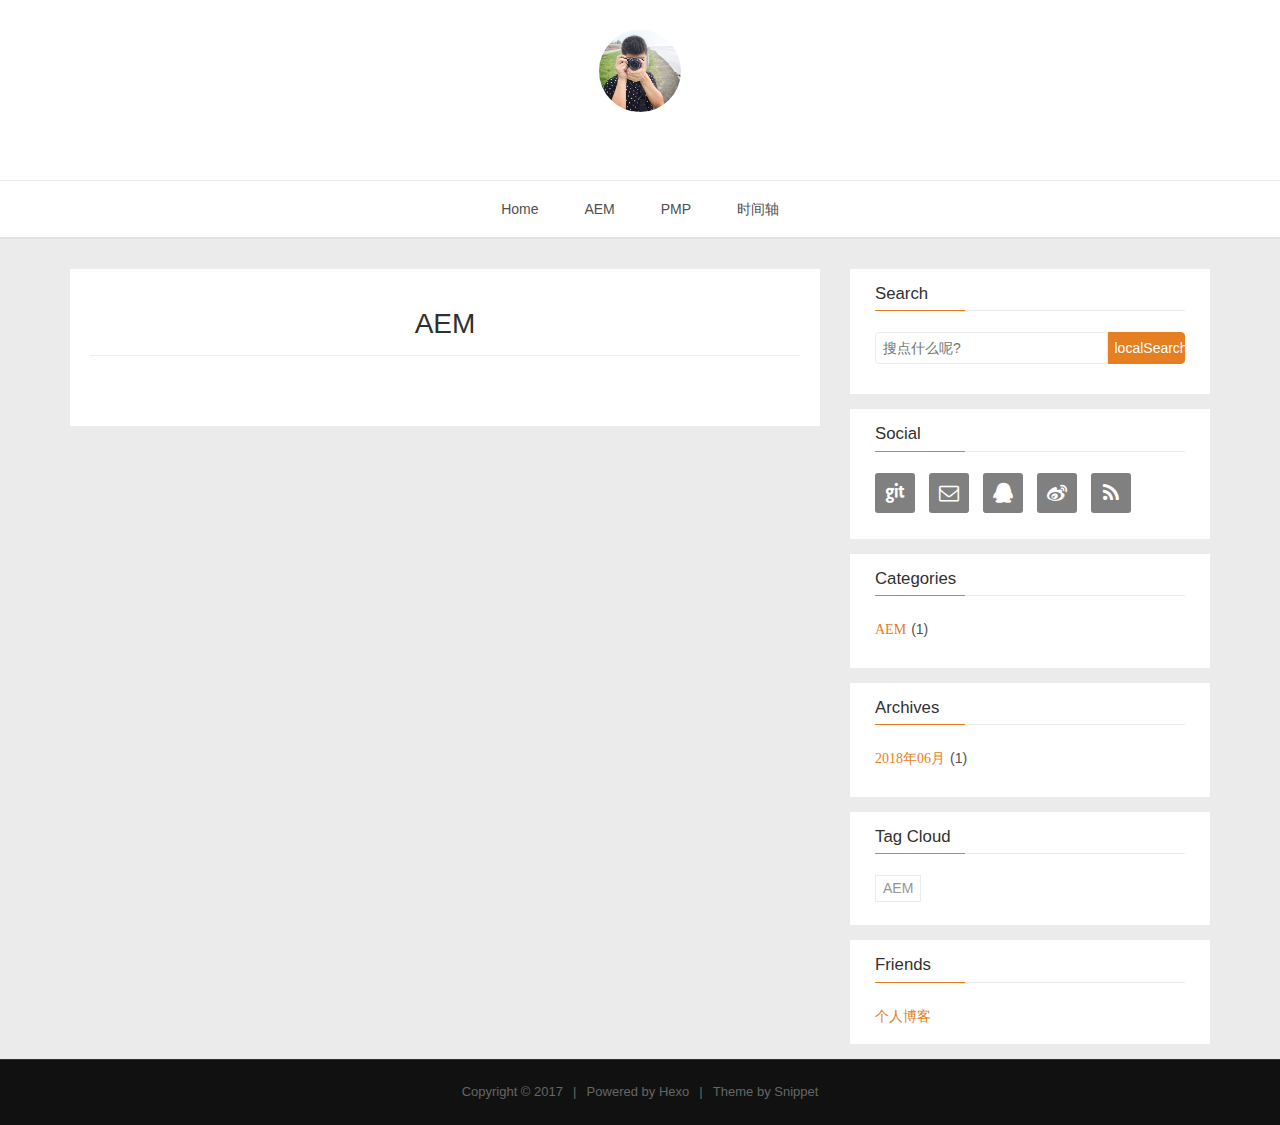
==== AEM/index.html @ 834d2e22 "Site updated: 2018-06-15 11:03:44" ====
<!DOCTYPE HTML>
<html lang="zh-Hans">
<head>
    <!--Setting-->
    <meta charset="UTF-8">
    <meta name="viewport" content="width=device-width, user-scalable=no, initial-scale=1.0, maximum-scale=1.0, minimum-scale=1.0">
    <meta http-equiv="X-UA-Compatible" content="IE=Edge,chrome=1">
    <meta http-equiv="Cache-Control" content="no-siteapp">
    <meta http-equiv="Cache-Control" content="no-transform">
    <meta name="renderer" content="webkit|ie-comp|ie-stand">
    <meta name="apple-mobile-web-app-capable" content="Felixの博客">
    <meta name="apple-mobile-web-app-status-bar-style" content="black">
    <meta name="format-detection" content="telephone=no,email=no,adress=no">
    <meta name="browsermode" content="application">
    <meta name="screen-orientation" content="portrait">
    <link rel="dns-prefetch" href="http://yoursite.com">
    <!--SEO-->





<meta name="robots" content="all" />
<meta name="google" content="all" />
<meta name="googlebot" content="all" />
<meta name="verify" content="all" />
    <!--Title-->


<title>AEM | Felixの博客</title>


    <link rel="alternate" href="/atom.xml" title="Felixの博客" type="application/atom+xml">


    <link rel="icon" href="/favicon.ico">

    



<link rel="stylesheet" href="/css/bootstrap.min.css?rev=3.3.7">
<link rel="stylesheet" href="/css/font-awesome.min.css?rev=4.5.0">
<link rel="stylesheet" href="/css/style.css?rev=@@hash">




    
	<div class="hide">
		<script type="text/javascript">
			var cnzz_protocol = (("https:" == document.location.protocol) ? " https://" : " http://");document.write(unescape("%3Cspan class='cnzz_stat_icon_1263868967 hide' %3E%3Cscript%20src%3D%22https%3A%2F%2Fs95.cnzz.com%2Fz_stat.php%3Fweb_id%3D1272564536%22%3E%3C%2Fscript%3E%3C/span%3E%3Cscript src='" + cnzz_protocol + "s19.cnzz.com/z_stat.php%3Fid%3D1263868967%26show%3Dpic1' type='text/javascript'%3E%3C/script%3E"));
		</script>
	</div>






    
</head>


<!--[if lte IE 8]>
<style>
    html{ font-size: 1em }
</style>
<![endif]-->
<!--[if lte IE 9]>
<div style="ie">你使用的浏览器版本过低，为了你更好的阅读体验，请更新浏览器的版本或者使用其他现代浏览器，比如Chrome、Firefox、Safari等。</div>
<![endif]-->

<body>
    <header class="main-header"  style="background-image:url(http://7xpw2b.com1.z0.glb.clouddn.com/hexo-sinppet/img/banner.jpg)"  >
    <div class="main-header-box">
        <a class="header-avatar" href="/" title='Felix Xu'>
            <img src="/img/avatar.jpg" alt="logo头像" class="img-responsive center-block">
        </a>
        <div class="branding">
        	<!--<h2 class="text-hide">Snippet主题,从未如此简单有趣</h2>-->
            
                 <img src="/img/branding.png" alt="Snippet 博客主题" class="img-responsive center-block">
            
    	</div>
    </div>
</header>
    <nav class="main-navigation">
    <div class="container">
        <div class="row">
            <div class="col-sm-12">
                <div class="navbar-header"><span class="nav-toggle-button collapsed" data-toggle="collapse" data-target="#main-menu" id="mnav">
                    <span class="sr-only"></span>
                        <i class="fa fa-bars"></i>
                    </span>
                </div>
                <div class="collapse navbar-collapse" id="main-menu">
                    <ul class="menu">
                        
                            <li role="presentation" class="text-center">
                                <a href="/"><i class="fa "></i>Home</a>
                            </li>
                        
                            <li role="presentation" class="text-center">
                                <a href="/categories/AEM/"><i class="fa "></i>AEM</a>
                            </li>
                        
                            <li role="presentation" class="text-center">
                                <a href="/categories/PMP/"><i class="fa "></i>PMP</a>
                            </li>
                        
                            <li role="presentation" class="text-center">
                                <a href="/archives/"><i class="fa "></i>时间轴</a>
                            </li>
                        
                    </ul>
                </div>
            </div>
        </div>
    </div>
</nav>
    <section class="content-wrap">
        <div class="container">
            <div class="row">
                <main class="col-md-8 main-content ">
                    <article class="post">
    <h1 class="post-head">AEM</h1>
    <div class="post-body">
        
    </div>
</article>
                </main>
                
                    
    <aside class="col-md-4 sidebar">
        
        
    <div class="widget">    
        <h3 class="title">Search</h3>
        <div id="search-form">
            <div id="result-mask" class="hide"></div>
            <div class="search-area">
                
                    <input id="search-key" type="search" autocomplete="off" placeholder="搜点什么呢?">
                    <button type="button" class="search-form-submit" id="search-local">localSearch</button>
                
                
            </div>
            <div id="result-wrap" class="hide">
                <div id="search-result"></div>
            </div>
            <div class="hide">
                <template id="search-tpl">
                    <div class="item">
                        <a href="/{path}" title="{title}">
                            <div class="title">{title}</div>
                            <div class="content">{content}</div>
                        </a>
                    </div>
                </template>
            </div>
        </div>
    </div>

        
        
    <div class="widget">
      <h3 class="title">Social</h3> 
        <div class="content social">
            
	            <a href="//github.com/xxfelix" rel="external nofollow" title="Github" target="_blank">
			    	<i class="git fa fa-git"></i>
			    </a>
            
	            <a href="mailto:xxfstronger@gmail.com" rel="external nofollow" title="邮箱" target="_blank">
			    	<i class="envelope-o fa fa-envelope-o"></i>
			    </a>
            
	            <a href="/" rel="external nofollow" title="联系QQ" target="_blank">
			    	<i class="qq fa fa-qq"></i>
			    </a>
            
	            <a href="/" rel="external nofollow" title="微博" target="_blank">
			    	<i class="weibo fa fa-weibo"></i>
			    </a>
            
	            <a href="/atom.xml" rel="external nofollow" title="RSS" target="_blank">
			    	<i class="feed fa fa-feed"></i>
			    </a>
            
        </div>
    </div>


        
        
    <div class="widget">
        <h3 class="title">Categories</h3>
        <ul class="category-list"><li class="category-list-item"><a class="category-list-link" href="/categories/AEM/"><i class="fa" aria-hidden="true">AEM</i></a><span class="category-list-count">1</span></li></ul>
    </div>


        
        
    <div class="widget">
      <h3 class="title">Archives</h3>
        <ul class="archive-list"><li class="archive-list-item"><a class="archive-list-link" href="/archives/2018/06/"><i class="fa" aria-hidden="true">2018年06月</i></a><span class="archive-list-count">1</span></li></ul>
    </div>


        
        
  <div class="widget">
    <h3 class="title">Tag Cloud</h3>
    <div class="content tag-cloud">
        <a href="/tags/AEM/" style="font-size: 10px;">AEM</a>
    </div>
  </div>


        
        
    <div class="widget">
        <h3 class="title">Friends</h3>
        <div class="content friends-link">
        
            <a href="http://xxfelix.github.io" class="fa" target="_blank">个人博客</a>
        
        </div>
    </div>


        
    </aside>

                
            </div>
        </div>
    </section>
    <footer class="main-footer">
    <div class="container">
        <div class="row">
        </div>
    </div>
</footer>

<!--<a id="toc-btn">
    <i class="fa fa-bars"></i>
</a>-->

<a id="back-to-top" class="icon-btn hide">
	<i class="fa fa-chevron-up"></i>
</a>




    <div class="copyright">
    <div class="container">
        <div class="row">
            <div class="col-sm-12"> 
                <span>Copyright &copy; 2017
                </span> | 
                <span>
                    Powered by <a href="//hexo.io" class="copyright-links" target="_blank" rel="nofollow">Hexo</a>
                </span> | 
                <span>
                    Theme by <a href="//github.com/shenliyang/hexo-theme-snippet.git" class="copyright-links" target="_blank" rel="nofollow">Snippet</a>
                </span>
            </div>
        </div>
    </div>
</div>



	<script src="/js/search.js?rev=@@hash"></script>


<script src="/js/app.js?rev=@@hash"></script>


</body>
</html>
---- css/style.css ----
/*! style.css v1.2.0 | MIT License | github.com/shenliyang */
/*====================================================
    COLOR VARIABLE FOR THEME
====================================================*/
/* _variable.less */
/*====================================================
    MIXINS FOR THEME
====================================================*/
/* _mixins.less */
@-webkit-keyframes masked-animation {
  0% {
    background-position: 0 0;
  }
  to {
    background-position: -100% 0;
  }
}
@keyframes masked-animation {
  0% {
    background-position: 0 0;
  }
  to {
    background-position: -100% 0;
  }
}
/*====================================================
    common styles
====================================================*/
html {
  color: #505050;
  line-height: 1.75em;
  background: #ebebeb;
  position: relative;
  font-family: "Helvetica Neue", Helvetica, Arial, "Hiragino Sans GB", "Hiragino Sans GB W3", "WenQuanYi Micro Hei", "Microsoft YaHei UI", "Microsoft YaHei", sans-serif;
}
body {
  color: #505050;
  line-height: 1.75em;
  background: #ebebeb;
  position: relative;
  font-family: "Helvetica Neue", Helvetica, Arial, "Hiragino Sans GB", "Hiragino Sans GB W3", "WenQuanYi Micro Hei", "Microsoft YaHei UI", "Microsoft YaHei", sans-serif;
}
h1,
h2,
h3,
h4,
h5,
h6 {
  font-weight: 400;
  color: #303030;
}
h1 {
  font-size: 2em;
}
h2 {
  font-size: 1.5em;
}
h3 {
  font-size: 1.2em;
}
h4 {
  font-size: 1em;
}
h5 {
  font-size: 0.75em;
}
h6 {
  font-size: 0.5em;
}
a {
  color: #e67e22;
  outline: none;
}
a:hover {
  color: #e67e22;
}
a:active {
  outline: none;
}
a:focus {
  outline: none;
}
a img {
  outline: none;
}
.btn {
  padding: 7px 14px;
  -webkit-border-radius: 2px;
  -moz-border-radius: 2px;
  border-radius: 2px;
}
.btn-default {
  border: 1px solid #e67e22;
  background: #e67e22;
  color: #fff;
  -webkit-transition: all 0.2s ease-in-out;
  transition: all 0.2s ease-in-out;
}
.btn-default:hover {
  border: 1px solid #303030;
  background: #303030;
  color: #fff;
}
.btn-default:focus {
  outline: none;
}
.btn-default[disabled] {
  border: 1px solid #303030;
  background: #303030;
  color: #fff;
}
input[type="search"] {
  box-sizing: border-box;
  width: 75%;
  height: 32px;
  line-height: 16px;
  padding: 7px 11px 7px 7px;
  border-radius: 4px 0 0 4px;
  margin-bottom: 1em;
  border: 1px solid #ebebeb;
  -webkit-transition: all 0.2s;
  transition: all 0.2s;
}
input[type="search"]:focus {
  border: 1px solid #e67e22;
  outline: none;
}
input[type="text"] {
  padding: 7px 7px;
  border: 1px solid #ebebeb;
  -webkit-border-radius: 2px;
  -moz-border-radius: 2px;
  border-radius: 2px;
  -webkit-transition: all 0.2s;
  transition: all 0.2s;
}
input[type="text"]:focus {
  border: 1px solid #e67e22;
  outline: none;
}
input[type="url"] {
  padding: 7px 7px;
  border: 1px solid #ebebeb;
  -webkit-border-radius: 2px;
  -moz-border-radius: 2px;
  border-radius: 2px;
  -webkit-transition: all 0.2s;
  transition: all 0.2s;
}
input[type="url"]:focus {
  border: 1px solid #e67e22;
  outline: none;
}
input[type="email"] {
  padding: 7px 7px;
  border: 1px solid #ebebeb;
  -webkit-border-radius: 2px;
  -moz-border-radius: 2px;
  border-radius: 2px;
  -webkit-transition: all 0.2s;
  transition: all 0.2s;
}
input[type="email"]:focus {
  border: 1px solid #e67e22;
  outline: none;
}
textarea {
  padding: 7px 7px;
  border: 1px solid #ebebeb;
  -webkit-border-radius: 2px;
  -moz-border-radius: 2px;
  border-radius: 2px;
  -webkit-transition: all 0.2s;
  transition: all 0.2s;
}
textarea:focus {
  border: 1px solid #e67e22;
  outline: none;
}
blockquote {
  border-left: 4px solid #e67e22;
  background-color: #f9f9f9;
}
pre {
  padding: 0;
  background: none;
  border: none;
}
::-moz-selection {
  color: #fff;
  background: #e67e22;
  text-shadow: none;
}
::selection {
  color: #fff;
  background: #e67e22;
  text-shadow: none;
}
.ie {
  position: fixed;
  z-index: 9999;
  left: 0;
  top: 0;
  width: 100%;
  height: 70px;
  text-align: center;
  line-height: 70px;
  background-color: #f9f9f9;
  color: #f0ad4e;
  border-bottom: 1px solid #303030;
  text-overflow: ellipsis;
  overflow: hidden;
  white-space: nowrap;
}
#process {
  position: fixed;
  width: 0;
  height: 2px;
  background-color: #e67e22;
  top: -1px;
  left: 0;
  -webkit-border-radius: 2px;
  -moz-border-radius: 2px;
  border-radius: 2px;
  -webkit-transition: width 1s ease;
  transition: width 1s ease;
  z-index: 99;
}
.carousel {
  margin-bottom: 20px;
}
.carousel img {
  width: 100%;
}
/*====================================================
    header
====================================================*/
.main-header {
  position: relative;
  text-align: center;
  line-height: 0;
  height: 180px;
  width: 100%;
  background: #fff url(http://7xpw2b.com1.z0.glb.clouddn.com/hexo-sinppet/img/banner.jpg);
  background-repeat: repeat;
  background-attachment: fixed;
  overflow: hiddle;
}
.main-header .banneriframe {
  width: 100%;
  height: 100%;
  border-width: 0px;
}
.main-header .main-header-box {
  position: relative;
  width: 100%;
  padding-top: 30px;
}
.main-header .main-header-box a.header-avatar img {
  width: 82px;
  height: 82px;
  max-width: 100%;
  border-radius: 50%;
}
.main-header .main-header-box a.header-avatar:hover {
  text-decoration: none;
}
.main-header .main-header-box .branding {
  padding-top: 15px;
}
.main-header .main-header-box .branding h2 {
  font-family: "STXingkai", "KaiTi", "Microsoft YaHei", "SimSun", sans-serif;
  width: 320px;
  margin: 0 auto;
  letter-spacing: 3px;
  color: #e67e22;
  text-overflow: ellipsis;
  overflow: hidden;
  white-space: nowrap;
  background-image: -webkit-linear-gradient(left, #cddc39, #e67e22 25%, #cddc39 50%, #e67e22 75%, #cddc39) !important;
  -webkit-text-fill-color: transparent!important;
  -webkit-background-clip: text!important;
  background-size: 200% 100%!important;
  animation: masked-animation 2s infinite linear !important;
}
.main-header .main-header-box .branding h2:hover {
  animation: masked-animation 1s infinite linear !important;
  text-decoration: none;
}
.home-template .main-header {
  padding-top: 62px;
  padding-bottom: 62px;
  background-repeat: no-repeat;
  background-position: center 20%;
  -webkit-background-size: cover;
  background-size: cover;
}
/* main-navigation */
.main-navigation {
  text-align: center;
  background: #fff;
  border-top: 1px solid #ebebeb;
  margin-bottom: 30px;
  border-bottom: 2px solid #e1e1e1;
}
.main-navigation .menu {
  padding: 0;
  margin: 0;
}
.main-navigation .menu li {
  list-style: none;
  display: inline-block;
  position: relative;
}
.main-navigation .menu li a {
  color: #505050;
  line-height: 4em;
  display: block;
  padding: 0 21px;
}
.main-navigation .menu li:hover > a {
  color: #e67e22;
  text-decoration: none;
}
.main-navigation .menu li:hover ul {
  visibility: visible;
  opacity: 1;
  filter: alpha(opacity=100);
  top: 100%;
}
.main-navigation .menu li ul {
  visibility: hidden;
  background: #fff;
  text-align: left;
  padding: 7px 0px;
  margin: 0;
  position: absolute;
  left: 0;
  top: 120%;
  width: 200px;
  z-index: 999;
  opacity: 0;
  filter: alpha(opacity=0);
  -webkit-transition: all 0.2s ease;
  transition: all 0.2s ease;
}
.main-navigation .menu li ul li {
  display: block;
  margin: 0;
}
.main-navigation .menu li ul li a {
  line-height: 2.5em;
  color: #505050;
}
.main-navigation .menu li ul:hover > a {
  color: #e67e22;
}
.main-navigation .menu li.nav-current {
  border-bottom: 2px solid #e67e22;
  margin-bottom: -2px;
}
.main-navigation .navbar-header {
  text-align: center;
}
.main-navigation .navbar-header i {
  height: 56px;
  line-height: 56px;
  font-size: 2em;
  cursor: pointer;
}
/*====================================================
    main post area
====================================================*/
#main {
  background: #fff;
  padding: 10px 0;
}
.post {
  padding: 20px;
  background: #fff;
  margin-bottom: 15px;
  position: relative;
  overflow: hidden;
}
.post .featured {
  position: absolute;
  background: #e67e22;
  color: #fff;
  text-align: center;
  top: -12px;
  right: -32px;
  width: 80px;
  height: 40px;
  line-height: 54px;
  transform: rotate(45deg);
}
.post .featured i {
  transform: rotate(-45deg);
}
.post .post-head {
  margin-bottom: 0.5em;
  text-align: center;
}
.post .post-head .post-title {
  font-size: 1.5em;
  line-height: 1.35em;
  margin: 0;
}
.post .post-head .post-title a {
  color: #303030;
}
.post .post-head .post-title a:hover {
  text-decoration: none;
  color: #e67e22;
}
.post .post-head .post-title a:focus {
  text-decoration: none;
  color: #e67e22;
}
.post .post-head p.warning {
  color: #f0ad4e;
}
.post .post-head .post-meta {
  color: #959595;
  margin: 5px 0;
}
.post .post-head .post-meta span {
  margin-right: 5px;
  white-space: nowrap;
}
.post .post-head .post-meta span a {
  color: #959595;
  margin-left: 3px;
}
.post .post-head .post-meta span a:hover {
  color: #e67e22;
}
.post .post-media {
  position: relative;
  margin-right: 15px;
  width: 220px;
  height: 160px;
  float: left;
  overflow: hidden;
}
.post .post-media img {
  width: 100%;
  height: 100%;
}
.post .post-content .home-post-head {
  text-align: left;
}
.post .post-content p.brief {
  overflow: hidden;
  color: #666666;
}
.post .post-body {
  margin-top: 15px;
  padding: 25px 0;
  border-top: 1px solid #eee;
  overflow: hidden;
}
.post .post-body p {
  font-size: 1em;
  line-height: 1.5;
}
.post .post-body p img {
  max-width: 100%;
}
.post .post-footer {
  margin-top: 15px;
  padding-top: 15px;
  border-top: 1px solid #ebebeb;
}
.post .post-footer .tag-list {
  color: #959595;
  line-height: 28px;
}
.post .post-footer .tag-list .post-meta {
  margin-top: 5px;
}
.post .post-footer .tag-list .post-meta .fa-wrap {
  margin-right: 10px;
}
.post .post-footer .tag-list .tags-meta a:nth-child(n+2) {
  margin-left: 4px;
}
.post .post-footer .tag-list a {
  color: #959595;
}
.post .post-footer .tag-list a:hover {
  color: #e67e22;
}
.post .post-footer .post-permalink {
  text-align: right;
}
/*====================================================
  main post content
====================================================*/
.post-content {
  font: 400 16px/1.62 "Georgia", "Xin Gothic", "Hiragino Sans GB", "Droid Sans Fallback", "Microsoft YaHei", sans-serif;
  color: #333;
}
.post-content h1 {
  font-family: "Georgia", "Xin Gothic", "Hiragino Sans GB", "Droid Sans Fallback", "Microsoft YaHei", "SimSun", sans-serif;
  color: #333;
  font-size: 1.8em;
  margin: 0.67em 0;
}
.post-content h2 {
  font-family: "Georgia", "Xin Gothic", "Hiragino Sans GB", "Droid Sans Fallback", "Microsoft YaHei", "SimSun", sans-serif;
  color: #333;
  font-size: 1.5em;
  margin: 0.83em 0;
}
.post-content h3 {
  font-family: "Georgia", "Xin Gothic", "Hiragino Sans GB", "Droid Sans Fallback", "Microsoft YaHei", "SimSun", sans-serif;
  color: #333;
  font-size: 1.17em;
  margin: 1em 0;
}
.post-content h4 {
  font-family: "Georgia", "Xin Gothic", "Hiragino Sans GB", "Droid Sans Fallback", "Microsoft YaHei", "SimSun", sans-serif;
  color: #333;
  font-size: 1em;
  margin: 1.6em 0 1em 0;
}
.post-content h5 {
  font-family: "Georgia", "Xin Gothic", "Hiragino Sans GB", "Droid Sans Fallback", "Microsoft YaHei", "SimSun", sans-serif;
  color: #333;
  font-size: 1em;
  margin: 1.6em 0 1em 0;
}
.post-content h6 {
  font-family: "Georgia", "Xin Gothic", "Hiragino Sans GB", "Droid Sans Fallback", "Microsoft YaHei", "SimSun", sans-serif;
  color: #333;
  font-size: 1em;
  margin: 1.6em 0 1em 0;
  font-weight: 500;
}
.post-content > h1 {
  margin-top: 0;
  font-size: 2em;
}
.post-content p {
  font-size: 15px;
}
.post-content a {
  word-wrap: break-word;
}
.post-content a img {
  border: none;
}
.post-content strong {
  font-weight: 700;
  color: #333;
}
.post-content b {
  font-weight: 700;
  color: #333;
}
.post-content em {
  font-style: italic;
  color: #333;
}
.post-content i {
  font-style: italic;
  color: #333;
}
.post-content img {
  max-width: 100%;
  height: auto;
  margin: 0.2em 0;
}
.post-content figure {
  position: relative;
  clear: both;
  outline: 0;
  margin: 10px 0;
}
.post-content figure img {
  display: block;
  max-width: 100%;
  margin: auto auto 4px;
  -moz-box-sizing: border-box;
  -webkit-box-sizing: border-box;
  box-sizing: border-box;
}
.post-content figure figcaption {
  position: relative;
  width: 100%;
  text-align: center;
  left: 0;
  margin-top: 10px;
  font-weight: 400;
  font-size: 14px;
  color: #666666;
}
.post-content figure figcaption a {
  text-decoration: none;
  color: #666666;
}
.post-content figure iframe {
  margin: auto;
}
.post-content hr {
  border-top: #dededc 1px solid;
}
.post-content blockquote {
  margin: 0 0 1.64em 0;
  border-left: 3px solid #e67e22;
  padding-left: 12px;
  color: #666666;
}
.post-content blockquote a {
  color: #666666;
}
.post-content ul {
  margin: 0 0 24px 6px;
  padding-left: 16px;
  list-style-type: square;
}
.post-content ol {
  margin: 0 0 24px 6px;
  padding-left: 16px;
  list-style-type: decimal;
}
.post-content li {
  margin-bottom: 0.2em;
}
.post-content li ul {
  margin-top: 0;
  margin-bottom: 0;
  margin-left: 14px;
  list-style-type: disc;
}
.post-content li ul ul {
  list-style-type: circle;
}
.post-content li ol {
  margin-top: 0;
  margin-bottom: 0;
  margin-left: 14px;
}
.post-content li p {
  margin: 0.4em 0 0.6em;
}
.post-content .unstyled {
  list-style-type: none;
  margin: 0;
  padding: 0;
}
.post-content code {
  color: #808080;
  font-size: 0.96em;
  background-color: #f9f9f9;
  padding: 1px 2px;
  border: 1px solid #dadada;
  -webkit-border-radius: 2px;
  -moz-border-radius: 2px;
  border-radius: 2px;
  font-family: Menlo, Monaco, Consolas, "Courier New", monospace;
  word-wrap: break-word;
}
.post-content tt {
  color: #808080;
  font-size: 0.96em;
  background-color: #f9f9f9;
  padding: 1px 2px;
  border: 1px solid #dadada;
  -webkit-border-radius: 2px;
  -moz-border-radius: 2px;
  border-radius: 2px;
  font-family: Menlo, Monaco, Consolas, "Courier New", monospace;
  word-wrap: break-word;
}
.post-content pre {
  margin: 1.64em 0;
  border: none;
  border-left: 3px solid #dadada;
  padding-left: 10px;
  overflow: auto;
  line-height: 1.5;
  font-family: Menlo, Monaco, Consolas, "Courier New", monospace;
  color: #808080;
  background-color: #f9f9f9;
}
.post-content pre code {
  color: #808080;
  border: none;
  background: none;
  padding: 0;
}
.post-content pre tt {
  color: #808080;
  border: none;
  background: none;
  padding: 0;
}
.post-content table {
  width: 100%;
  max-width: 100%;
  border-collapse: collapse;
  border-spacing: 0;
  margin-bottom: 1.5em;
  font-size: 0.96em;
  -webkit-box-sizing: border-box;
  -moz-box-sizing: border-box;
  box-sizing: border-box;
}
.post-content th {
  text-align: left;
  padding: 4px 8px 4px 10px;
  border: 1px solid #dadada;
}
.post-content td {
  text-align: left;
  padding: 4px 8px 4px 10px;
  border: 1px solid #dadada;
  vertical-align: top;
}
.post-content tr:nth-child(even) {
  background-color: #f9f9f9;
}
.post-content iframe {
  display: block;
  max-width: 100%;
  margin-bottom: 30px;
}
.windows .post-content {
  font-size: 16px;
  font-family: "Georgia", "SimSun", sans-serif;
}
/*====================================================
    pagination
====================================================*/
.pagination {
  margin: 30px 0;
  text-align: center;
  display: block;
}
.pagination a {
  background: #fff;
  color: #666666;
  text-align: center;
  display: inline-block;
  -webkit-border-radius: 2px;
  -moz-border-radius: 2px;
  border-radius: 2px;
}
.pagination a:hover {
  background: #e67e22;
  color: #fff;
  text-decoration: none;
}
.pagination a i {
  width: 36px;
  height: 36px;
  line-height: 36px;
}
.pagination .prev {
  margin: 0 5px;
}
.pagination .next {
  margin: 0 5px;
}
.pagination .page-number {
  margin: 0 3px;
  display: inline-block;
  line-height: 36px;
  padding: 0 14px;
  -webkit-border-radius: 2px;
  -moz-border-radius: 2px;
  border-radius: 2px;
}
.pagination .current {
  background: #e67e22;
  color: #fff;
}
/*====================================================
    other: about and comment
====================================================*/
#comments {
  background-color: #fff;
  padding: 20px;
  margin-bottom: 20px;
}
/* prev and next link */
.prev-next-wrap {
  margin-bottom: 25px;
  text-align: center;
}
.prev-next-wrap .pre-post {
  float: left;
}
.prev-next-wrap .next-post {
  float: right;
}
.sidebar .widget {
  background: #fff;
  padding: 16px 25px;
}
.sidebar .widget ul {
  padding: 0;
}
.sidebar .widget ul li {
  list-style: none;
}
.sidebar .widget .archive-list-count,
.sidebar .widget .category-list-count {
  margin-left: 5px;
}
.sidebar .widget .archive-list-count:before,
.sidebar .widget .category-list-count:before {
  content: "(";
}
.sidebar .widget .archive-list-count:after,
.sidebar .widget .category-list-count:after {
  content: ")";
}
.sidebar .widget-box {
  background: #fff;
  padding: 0 25px 16px;
}
.main-footer {
  background: #202020;
  color: #959595;
}
/*====================================================
    sidebar
====================================================*/
.widget {
  margin-bottom: 15px;
}
.widget .title {
  margin-top: 0;
  padding-bottom: 7px;
  border-bottom: 1px solid #ebebeb;
  margin-bottom: 21px;
  position: relative;
}
.widget .title:after {
  content: "";
  width: 90px;
  height: 1px;
  background: #e67e22;
  position: absolute;
  left: 0;
  bottom: -1px;
}
.widget .tag-cloud a {
  border: 1px solid #ebebeb;
  padding: 2px 7px;
  color: #959595;
  font-size: 1em!important;
  line-height: 1.5em;
  display: inline-block;
  margin: 0 7px 7px 0;
  -webkit-transition: all 0.2s;
  transition: all 0.2s;
}
.widget .tag-cloud a:hover {
  color: #fff;
  background: #e67e22;
  border: 1px solid #e67e22;
  text-decoration: none;
}
.widget .social a {
  display: inline-block;
  text-align: center;
  width: 40px;
  height: 40px;
  line-height: 45px;
  color: #fff;
  background: #808080;
  -webkit-border-radius: 3px;
  -moz-border-radius: 3px;
  border-radius: 3px;
  margin-right: 10px;
  margin-bottom: 10px;
}
.widget .social a:hover {
  background: #e67e22;
  -webkit-transition: all 0.2s;
  transition: all 0.2s;
}
.widget .social a:last-child {
  margin-right: 0px;
}
.widget .social a i {
  font-size: 20px;
}
.widget .friends-link a {
  margin-right: 15px;
}
.widget #search-form {
  position: relative;
  width: 100%;
}
.widget #search-form .search-form-submit {
  float: right;
  width: 25%;
  height: 32px;
  background: #e67e22;
  color: #fff;
  border-radius: 0 4px 4px 0;
  border: 1px solid #e67e22;
}
.widget #search-form #result-mask {
  position: fixed;
  left: 0;
  top: 0;
}
.widget #search-form .search-form-submit:focus {
  outline: none;
}
.widget #search-form #result-wrap {
  position: absolute;
  box-sizing: content-box;
  top: 45px;
  left: -50px;
  z-index: 6;
  width: 120%;
  padding: 20px;
  color: #333;
  background: #fff;
  border-radius: 4px;
  box-shadow: 1px 2px 2px #ccc;
  border: 1px solid #ccc;
}
.widget #search-form #result-wrap:before {
  content: '';
  position: absolute;
  display: inline-block;
  border-width: 0 12px 12px 12px;
  border-style: solid;
  border-color: #ccc transparent;
  right: 80px;
  top: -12px;
}
.widget #search-form #result-wrap:after {
  content: '';
  position: absolute;
  display: inline-block;
  border-width: 0 12px 12px 12px;
  border-style: solid;
  border-color: #fff transparent;
  right: 80px;
  top: -10px;
}
.widget #search-form #result-wrap #search-result {
  width: 100%;
  box-sizing: content-box;
  padding-right: 20px;
  margin-right: -20px;
  max-height: 400px;
  overflow-y: auto;
}
.widget #search-form #result-wrap #search-result .tips {
  text-align: center;
}
.widget #search-form #result-wrap #search-result .item {
  padding: 8px 0;
}
.widget #search-form #result-wrap #search-result .item:last-child .content {
  border-bottom: 0;
}
.widget #search-form #result-wrap #search-result .item a:hover {
  text-decoration: none;
}
.widget #search-form #result-wrap #search-result .item .title {
  line-height: 1.25;
  font-size: 16px;
  text-overflow: ellipsis;
  overflow: hidden;
  white-space: nowrap;
  margin-bottom: 0px;
  color: #333;
  border: 0;
}
.widget #search-form #result-wrap #search-result .item .title:hover {
  color: #e67e22;
}
.widget #search-form #result-wrap #search-result .item .title b {
  margin: 0 2px;
  color: #e67e22;
}
.widget #search-form #result-wrap #search-result .item .content {
  font-size: 14px;
  color: #666666;
  padding-bottom: 10px;
  border-bottom: 1px solid #ccc;
}
.widget #search-form #result-wrap #search-result .item .content b {
  color: #e67e22;
  margin: 0 2px;
}
/*====================================================
   copyright
====================================================*/
.copyright {
  background: #111;
  font-size: 13px;
  text-align: center;
  color: #666666;
  padding-top: 20px;
  padding-bottom: 20px;
  border-top: 1px solid #303030;
}
.copyright span {
  margin: 0 .5em;
}
.copyright a {
  color: #666666;
}
/*====================================================
   toc
====================================================*/
#article-toc {
  padding-top: 1em;
  background-color: #fff;
}
#article-toc .toc-link {
  display: block;
  color: #333;
  text-decoration: none;
  padding: 5px 0;
  line-height: 1;
  position: relative;
  width: 100%;
  text-overflow: ellipsis;
  overflow: hidden;
  white-space: nowrap;
}
#article-toc .toc-link:hover {
  color: #e67e22;
}
/*====================================================
   back-to-top and toc-btn
====================================================*/
#back-to-top,
#toc-btn {
  position: fixed;
  right: 30px;
  bottom: 30px;
  background-color: #959595;
  color: #fff;
  text-align: center;
  -webkit-border-radius: 2px;
  -moz-border-radius: 2px;
  border-radius: 2px;
  z-index: 1;
  cursor: pointer;
}
#back-to-top:hover,
#toc-btn:hover {
  background: #e67e22;
  -webkit-transition: all 0.2s;
  transition: all 0.2s;
}
#back-to-top i,
#toc-btn i {
  width: 30px;
  height: 30px;
  line-height: 30px;
}
#toc-btn {
  bottom: 65px;
}
/*====================================================
    timeline
====================================================*/
.timebox {
  position: relative;
  width: 100%;
  padding: 0 20px;
  margin: 20px auto;
  background: url(../img/timeline.gif) repeat-y 207px 0;
  overflow: hidden;
}
.timeline h2 {
  height: 60px;
  line-height: 60px;
  font-size: 30px;
  color: #666666;
  font-weight: bold;
  padding-left: 65px;
  margin-bottom: 30px;
  background: url(../img/timeline-clock.gif) #fff no-repeat 158px 0;
}
.timeline h2 img {
  vertical-align: -5px;
}
.timeline ul {
  list-style: none;
  margin: 0;
  padding: 0;
}
.timeline ul li {
  background: url(../img/timeline-dot.gif) no-repeat 180px 5px;
  padding-bottom: 20px;
  zoom: 1;
  text-overflow: ellipsis;
  overflow: hidden;
  white-space: nowrap;
}
.timeline ul li:after {
  content: " ";
  display: block;
  height: 0;
  clear: both;
  visibility: hidden;
}
.timeline ul li h3 {
  float: left;
  width: 168px;
  font-size: 20px;
  color: #333;
  text-align: right;
  padding-right: 15px;
  margin: 0;
}
.timeline ul li h3 span {
  color: #666666;
  font-size: 12px;
  margin-left: 2px;
}
.timeline ul li a {
  padding-left: 41px;
  margin-top: -5px;
  font-weight: normal;
  font-size: 16px;
  color: #505050;
}
.timeline ul li a:hover {
  text-decoration: none;
  color: #e67e22;
}
@media screen and (max-width: 500px) {
  .timebox {
    background-position: 97px 0;
  }
  .timeline h2 {
    padding-left: 40%;
    background-position: 48px 0;
  }
  .timeline ul li {
    background-position: 70px 5px;
  }
  .timeline ul li h3 {
    width: 68px;
  }
}
/*====================================================
    highlight
====================================================*/
pre,
.highlight {
  overflow: auto;
  margin: 20px 0;
  padding: 0;
  color: #c5c8c6;
  font-size: 13px;
  background: #1d1f21;
  line-height: 1.6;
}
code {
  padding: 2px 4px;
  text-overflow: ellipsis;
  overflow: hidden;
  white-space: nowrap;
  color: #666666;
  background: #eee;
  -webkit-border-radius: 3px;
  -moz-border-radius: 3px;
  border-radius: 3px;
}
pre code {
  padding: 0;
  color: #c5c8c6;
  background: none;
  text-shadow: none;
}
pre .meta {
  color: #b294bb;
}
pre .comment {
  color: #969896;
}
.highlight {
  -webkit-border-radius: 1px;
  -moz-border-radius: 1px;
  border-radius: 1px;
}
.highlight pre {
  border: none;
  margin: 0;
  padding: 10px 0;
}
.highlight table {
  margin: 0;
  width: auto;
  border: none;
}
.highlight td {
  border: none;
  padding: 0;
}
.highlight figcaption {
  font-size: 1em;
  color: #c5c8c6;
  line-height: 1em;
  margin-bottom: 1em;
}
.highlight figcaption a {
  float: right;
  color: #c5c8c6;
}
.highlight figcaption a:hover {
  border-bottom-color: #c5c8c6;
}
.highlight .gutter pre {
  padding-left: 10px;
  padding-right: 10px;
  color: #888f96;
  text-align: right;
  background-color: #000;
}
.highlight .code pre {
  width: 100%;
  padding-left: 10px;
  padding-right: 10px;
  background-color: #1d1f21;
}
.highlight .line {
  height: 20px;
}
.gutter {
  -webkit-user-select: none;
  -moz-user-select: none;
  -ms-user-select: none;
  user-select: none;
}
.gist table {
  width: auto;
}
.gist table td {
  border: none;
}
pre .variable,
pre .attribute,
pre .tag,
pre .regexp,
pre .ruby .constant,
pre .xml .tag .title,
pre .xml .pi,
pre .xml .doctype,
pre .html .doctype,
pre .css .id,
pre .css .class,
pre .css .pseudo {
  color: #c66;
}
pre .number,
pre .preprocessor,
pre .built_in,
pre .literal,
pre .params,
pre .constant,
pre .command {
  color: #de935f;
}
pre .ruby .class .title,
pre .css .rules .attribute,
pre .string,
pre .value,
pre .inheritance,
pre .header,
pre .ruby .symbol,
pre .xml .cdata,
pre .special,
pre .number,
pre .formula {
  color: #b5bd68;
}
pre .title,
pre .css .hexcolor {
  color: #8abeb7;
}
pre .function,
pre .python .decorator,
pre .python .title,
pre .ruby .function .title,
pre .ruby .title .keyword,
pre .perl .sub,
pre .javascript .title,
pre .coffeescript .title {
  color: #81a2be;
}
pre .keyword,
pre .javascript .function {
  color: #b294bb;
}
/*====================================================
    media
====================================================*/
@media screen and (max-width: 767px) {
  .main-navigation {
    text-align: left;
  }
  .main-navigation .menu li {
    display: block;
    width: 33%;
    float: left;
  }
  .main-navigation .menu li:hover > a {
    color: #e67e22;
    text-decoration: none;
  }
  .main-navigation .menu li a {
    padding: 0;
  }
  .main-navigation .menu li ul {
    visibility: visible;
    padding: 0px 0px 0px 20px;
    margin: 0;
    position: relative;
    top: 0;
    width: 100%;
    opacity: 1;
    filter: alpha(opacity=100);
  }
  .prev-next-wrap {
    margin: 15px;
  }
  .prev-next-wrap a {
    display: block;
  }
  .post .post-head {
    text-align: left;
  }
  .post .post-head h1 {
    line-height: 1.25em;
  }
  .post .post-content p.brief {
    text-overflow: ellipsis;
    overflow: hidden;
    white-space: nowrap;
  }
  .post .post-media {
    float: none;
    width: 100%;
    height: auto;
    margin: 0 0 1em 0;
  }
  .post-footer,
  #article-toc {
    display: none;
  }
  .content-wrap .m-post {
    padding: 0px;
  }
  .widget #search-form #result-wrap {
    left: -25px;
    width: 100%;
  }
}
@media screen and (min-width: 768px) {
  .nav-toggle-button {
    display: none;
  }
}
@media screen and (min-width: 1100px) {
  .post-content blockquote {
    padding-left: 20px;
    border-width: 4px;
  }
  .post-content blockquote blockquote {
    margin-left: 0;
  }
  .post-content figure img {
    margin: 0 0 4px;
  }
  .post-content figure figcaption {
    position: absolute;
    left: -172px;
    width: 150px;
    top: 0;
    text-align: right;
    margin-top: 0;
  }
  .post-content figure figcaption:before {
    width: 25%;
    margin-left: 75%;
    border-top: 1px solid #dededc;
    display: block;
    content: "";
    margin-bottom: 10px;
  }
}
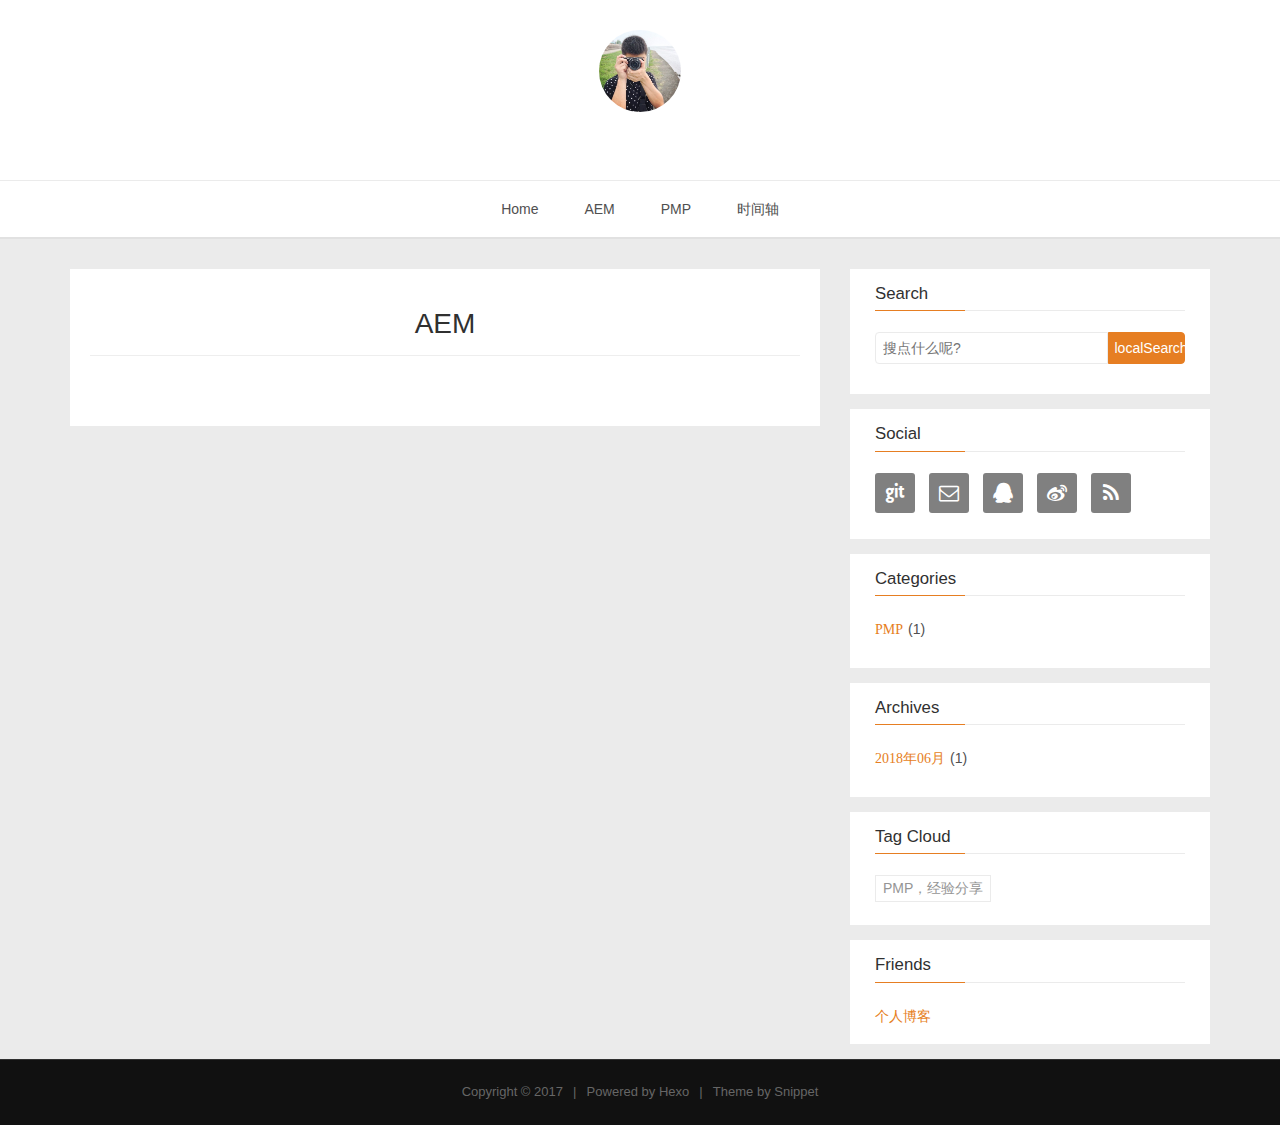
==== commit 2f02be6b: "Site updated: 2018-06-15 11:46:12" ====
--- a/AEM/index.html
+++ b/AEM/index.html
@@ -196,7 +196,7 @@
         
     <div class="widget">
         <h3 class="title">Categories</h3>
-        <ul class="category-list"><li class="category-list-item"><a class="category-list-link" href="/categories/AEM/"><i class="fa" aria-hidden="true">AEM</i></a><span class="category-list-count">1</span></li></ul>
+        <ul class="category-list"><li class="category-list-item"><a class="category-list-link" href="/categories/PMP/"><i class="fa" aria-hidden="true">PMP</i></a><span class="category-list-count">1</span></li></ul>
     </div>
 
 
@@ -213,7 +213,7 @@
   <div class="widget">
     <h3 class="title">Tag Cloud</h3>
     <div class="content tag-cloud">
-        <a href="/tags/AEM/" style="font-size: 10px;">AEM</a>
+        <a href="/tags/PMP，经验分享/" style="font-size: 10px;">PMP，经验分享</a>
     </div>
   </div>
 
